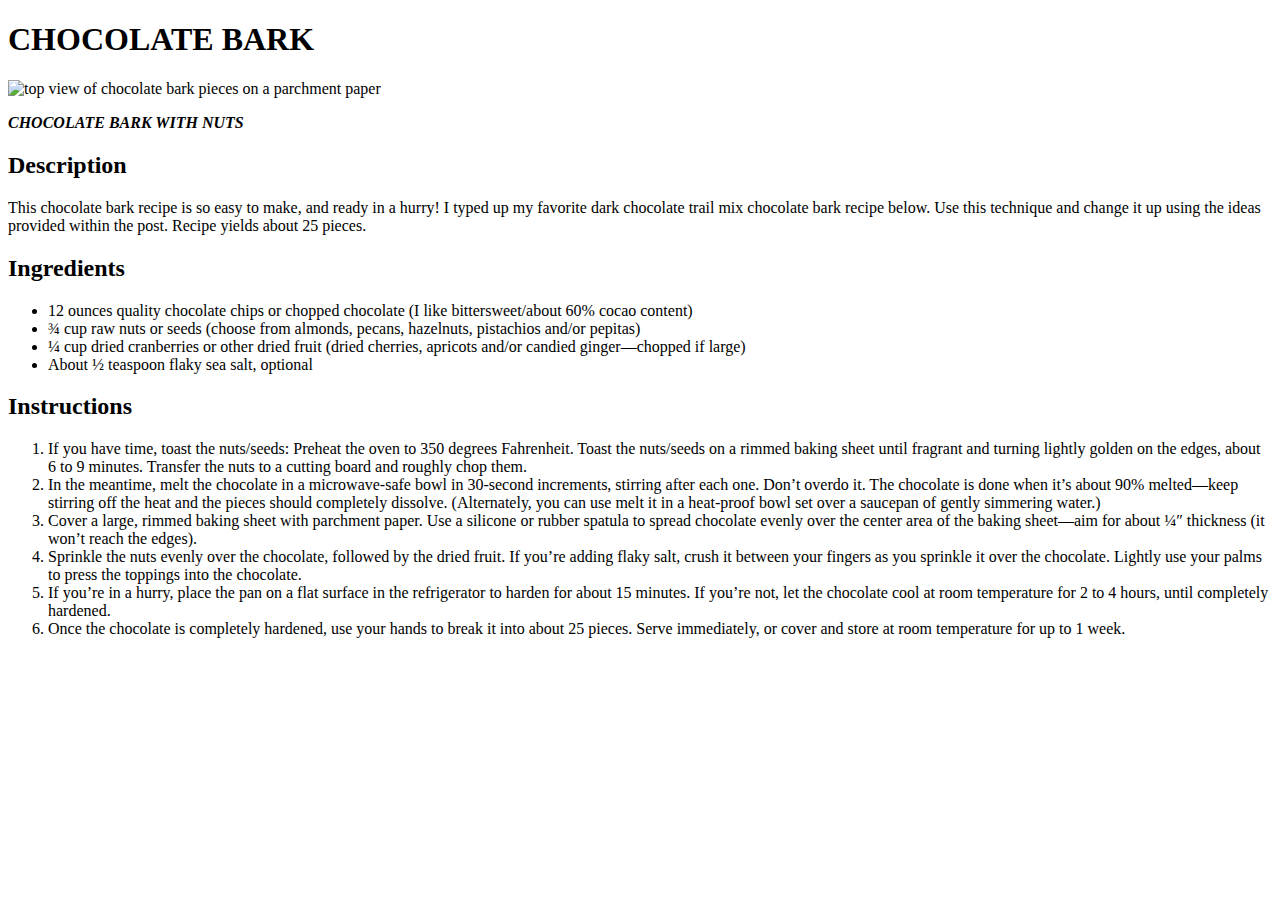
==== recipes/chocolate_bark.html @ 39146606 "Create a website for recipes" ====
<!DOCTYPE html>
<html lang="en">
    <head>
        <meta charset="utf-8">
        <title>CHOCOLATE BARK RECIPE</title>
    </head>

    <body>
        <h1>CHOCOLATE BARK</h1>
        <img src="https://cookieandkate.com/images/2018/12/chocolate-bark-broken-into-pieces-550x824.jpg" alt="top view of chocolate bark pieces on a parchment paper">
        <p><em><strong>CHOCOLATE BARK WITH NUTS</strong></em></p>
        <h2>Description</h2>
        <p>This chocolate bark recipe is so easy to make, and ready in a hurry! I typed up my favorite dark chocolate trail mix chocolate bark recipe below. Use this technique and change it up using the ideas provided within the post. Recipe yields about 25 pieces.</p>
        <h2>Ingredients</h2>
        <ul>
            <li>12 ounces quality chocolate chips or chopped chocolate (I like bittersweet/about 60% cocao content)</li>
            <li>¾ cup raw nuts or seeds (choose from almonds, pecans, hazelnuts, pistachios and/or pepitas)</li>
            <li>¼ cup dried cranberries or other dried fruit (dried cherries, apricots and/or candied ginger—chopped if large)</li>
            <li>About ½ teaspoon flaky sea salt, optional</li>
        </ul>
    </body>

    <body>
        <h2>Instructions</h2>
        <ol>
            <li>If you have time, toast the nuts/seeds: Preheat the oven to 350 degrees Fahrenheit. Toast the nuts/seeds on a rimmed baking sheet until fragrant and turning lightly golden on the edges, about 6 to 9 minutes. Transfer the nuts to a cutting board and roughly chop them.</li>
            <li>In the meantime, melt the chocolate in a microwave-safe bowl in 30-second increments, stirring after each one. Don’t overdo it. The chocolate is done when it’s about 90% melted—keep stirring off the heat and the pieces should completely dissolve. (Alternately, you can use melt it in a heat-proof bowl set over a saucepan of gently simmering water.)</li>
            <li>Cover a large, rimmed baking sheet with parchment paper. Use a silicone or rubber spatula to spread chocolate evenly over the center area of the baking sheet—aim for about ¼″ thickness (it won’t reach the edges).</li>
            <li>Sprinkle the nuts evenly over the chocolate, followed by the dried fruit. If you’re adding flaky salt, crush it between your fingers as you sprinkle it over the chocolate. Lightly use your palms to press the toppings into the chocolate.</li>
            <li>If you’re in a hurry, place the pan on a flat surface in the refrigerator to harden for about 15 minutes. If you’re not, let the chocolate cool at room temperature for 2 to 4 hours, until completely hardened.</li>
            <li>Once the chocolate is completely hardened, use your hands to break it into about 25 pieces. Serve immediately, or cover and store at room temperature for up to 1 week.</li>
        </ol>
    </body>
</html>
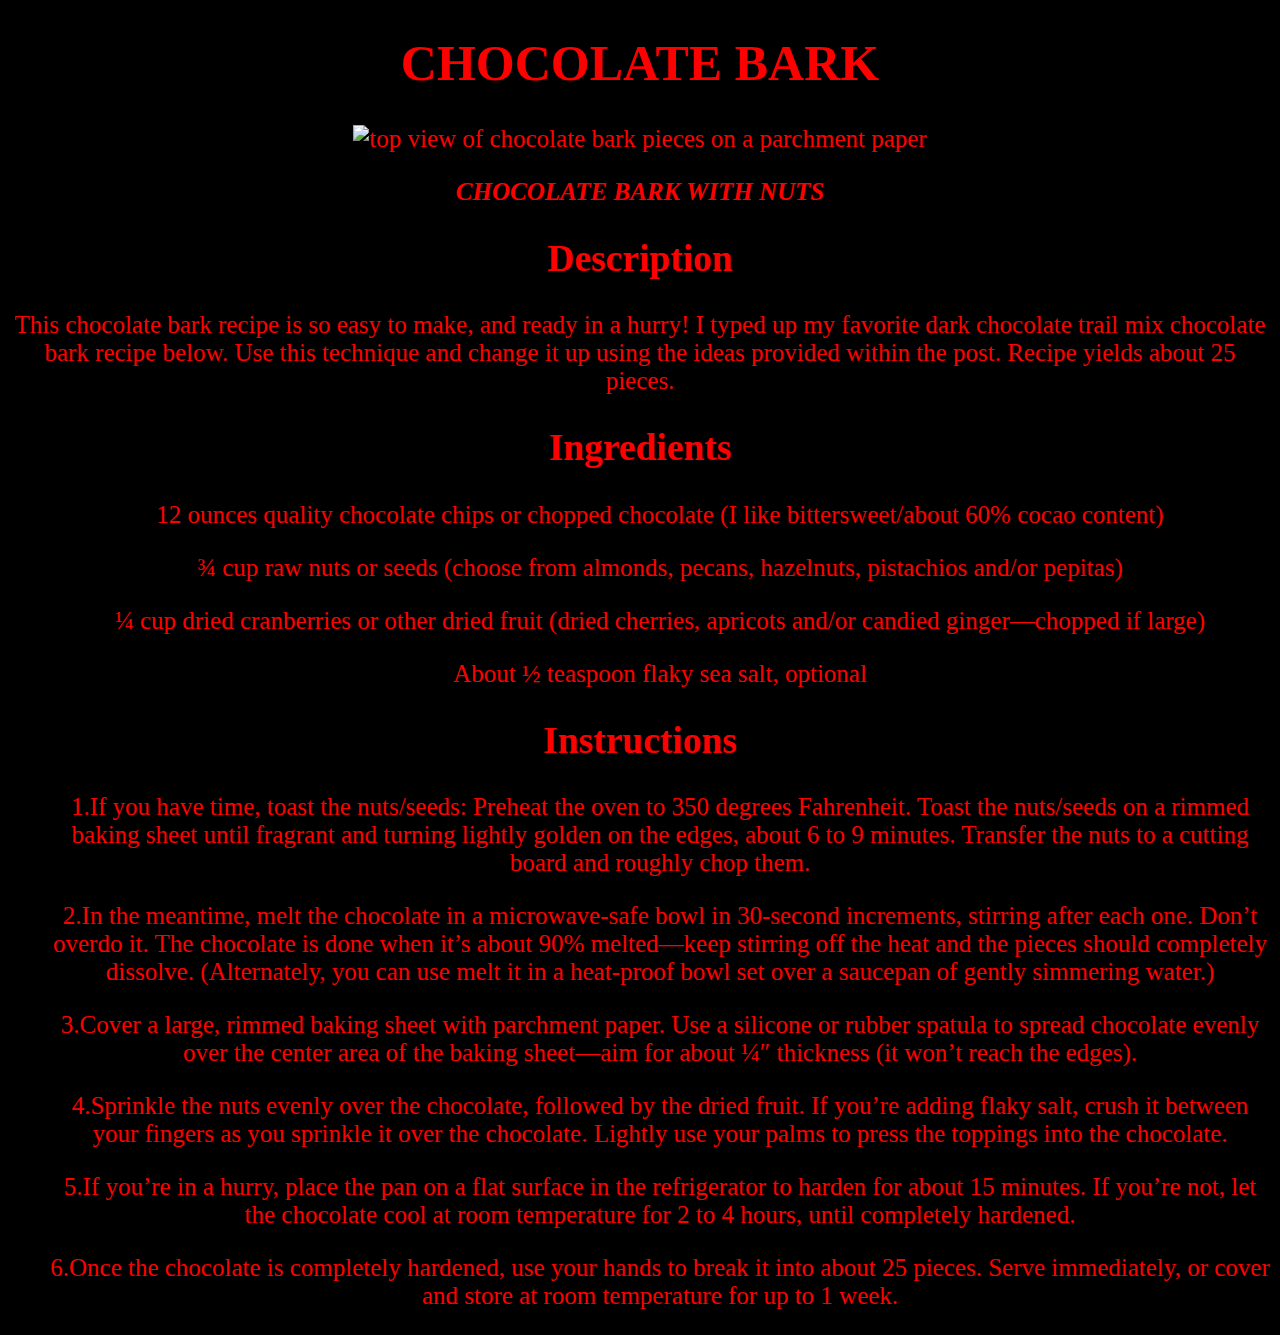
==== commit b61bed97: "Update css page style, font, indentiation" ====
--- a/recipes/chocolate_bark.html
+++ b/recipes/chocolate_bark.html
@@ -3,6 +3,7 @@
     <head>
         <meta charset="utf-8">
         <title>CHOCOLATE BARK RECIPE</title>
+        <link rel="stylesheet" href="styles.css">
     </head>
 
     <body>
@@ -13,22 +14,22 @@
         <p>This chocolate bark recipe is so easy to make, and ready in a hurry! I typed up my favorite dark chocolate trail mix chocolate bark recipe below. Use this technique and change it up using the ideas provided within the post. Recipe yields about 25 pieces.</p>
         <h2>Ingredients</h2>
         <ul>
-            <li>12 ounces quality chocolate chips or chopped chocolate (I like bittersweet/about 60% cocao content)</li>
-            <li>¾ cup raw nuts or seeds (choose from almonds, pecans, hazelnuts, pistachios and/or pepitas)</li>
-            <li>¼ cup dried cranberries or other dried fruit (dried cherries, apricots and/or candied ginger—chopped if large)</li>
-            <li>About ½ teaspoon flaky sea salt, optional</li>
+            <p>12 ounces quality chocolate chips or chopped chocolate (I like bittersweet/about 60% cocao content)</p>
+            <p>¾ cup raw nuts or seeds (choose from almonds, pecans, hazelnuts, pistachios and/or pepitas)</p>
+            <p>¼ cup dried cranberries or other dried fruit (dried cherries, apricots and/or candied ginger—chopped if large)</p>
+            <p>About ½ teaspoon flaky sea salt, optional</p>
         </ul>
     </body>
 
     <body>
         <h2>Instructions</h2>
         <ol>
-            <li>If you have time, toast the nuts/seeds: Preheat the oven to 350 degrees Fahrenheit. Toast the nuts/seeds on a rimmed baking sheet until fragrant and turning lightly golden on the edges, about 6 to 9 minutes. Transfer the nuts to a cutting board and roughly chop them.</li>
-            <li>In the meantime, melt the chocolate in a microwave-safe bowl in 30-second increments, stirring after each one. Don’t overdo it. The chocolate is done when it’s about 90% melted—keep stirring off the heat and the pieces should completely dissolve. (Alternately, you can use melt it in a heat-proof bowl set over a saucepan of gently simmering water.)</li>
-            <li>Cover a large, rimmed baking sheet with parchment paper. Use a silicone or rubber spatula to spread chocolate evenly over the center area of the baking sheet—aim for about ¼″ thickness (it won’t reach the edges).</li>
-            <li>Sprinkle the nuts evenly over the chocolate, followed by the dried fruit. If you’re adding flaky salt, crush it between your fingers as you sprinkle it over the chocolate. Lightly use your palms to press the toppings into the chocolate.</li>
-            <li>If you’re in a hurry, place the pan on a flat surface in the refrigerator to harden for about 15 minutes. If you’re not, let the chocolate cool at room temperature for 2 to 4 hours, until completely hardened.</li>
-            <li>Once the chocolate is completely hardened, use your hands to break it into about 25 pieces. Serve immediately, or cover and store at room temperature for up to 1 week.</li>
+            <p>1.If you have time, toast the nuts/seeds: Preheat the oven to 350 degrees Fahrenheit. Toast the nuts/seeds on a rimmed baking sheet until fragrant and turning lightly golden on the edges, about 6 to 9 minutes. Transfer the nuts to a cutting board and roughly chop them.</p>
+            <p>2.In the meantime, melt the chocolate in a microwave-safe bowl in 30-second increments, stirring after each one. Don’t overdo it. The chocolate is done when it’s about 90% melted—keep stirring off the heat and the pieces should completely dissolve. (Alternately, you can use melt it in a heat-proof bowl set over a saucepan of gently simmering water.)</p>
+            <p>3.Cover a large, rimmed baking sheet with parchment paper. Use a silicone or rubber spatula to spread chocolate evenly over the center area of the baking sheet—aim for about ¼″ thickness (it won’t reach the edges).</p>
+            <p>4.Sprinkle the nuts evenly over the chocolate, followed by the dried fruit. If you’re adding flaky salt, crush it between your fingers as you sprinkle it over the chocolate. Lightly use your palms to press the toppings into the chocolate.</p>
+            <p>5.If you’re in a hurry, place the pan on a flat surface in the refrigerator to harden for about 15 minutes. If you’re not, let the chocolate cool at room temperature for 2 to 4 hours, until completely hardened.</p>
+            <p>6.Once the chocolate is completely hardened, use your hands to break it into about 25 pieces. Serve immediately, or cover and store at room temperature for up to 1 week.</p>
         </ol>
     </body>
 </html>--- a/recipes/styles.css
+++ b/recipes/styles.css
@@ -0,0 +1,6 @@
+body {
+    background-color: black;
+    color:red;
+    text-align: center;
+    font-size: 25px;
+}
